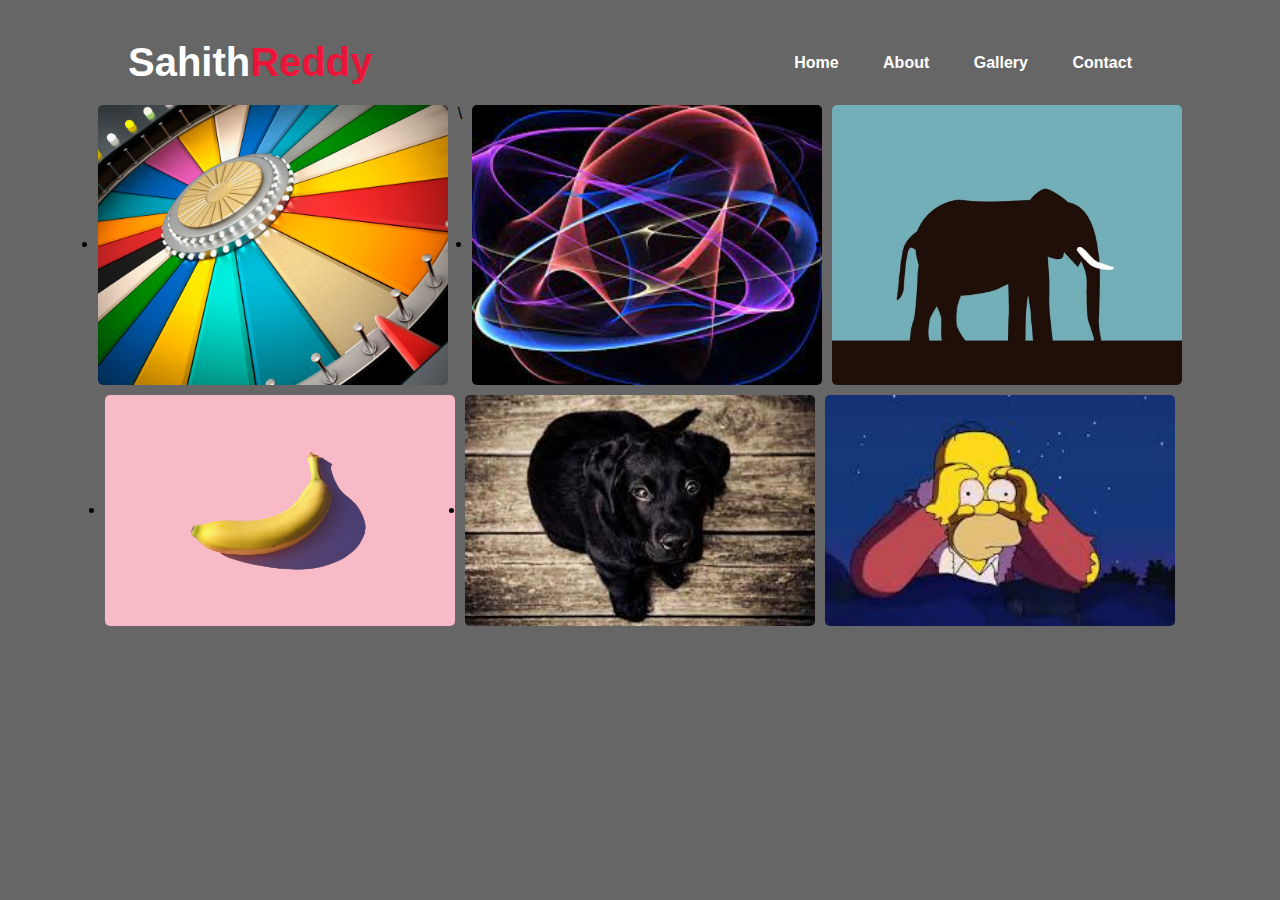
==== gallery.html @ 83fe9601 "added everythng" ====
<!DOCTYPE html>
<html lang="en">
<head>
    <meta charset="UTF-8">
    <meta name="viewport" content="width=device-width, initial-scale=1.0">
    <meta http-equiv="X-UA-Compatible" content="ie=edge">

    <title>Sahith  Gallery</title>
    <!-- add icon link -->
    <link rel = "icon" href = "img/title-icon.png" type = "image/x-icon">

    <link rel="stylesheet" type="text/css" href="css/style-gallery.css">


</head>
<body>
<div class="hero">
    <nav>
        <h2 class="logo"><a href="index.html">Sahith<span>Reddy</span></a></h2>
        <ul>
            <li><a href="index.html">Home</a></li>
            <li><a href="about.html">About</a></li>
            <li><a href="gallery.html">Gallery</a></li>
            <li><a href="contact.html">Contact</a></li>
        </ul>
    </nav>
        
    <div class="container"></div>
  
    

                <ul class="image-gallery">
                    <li>
                        <img  src="img/gallery1.jpg" alt="" srcset="">
                    </li>
                
\                    <li>
                        <img  src="img/gallery2.jpg" alt="" srcset="">
                    </li>
                    <li>
                        <img  src="img/gallery3.jpg" alt="" srcset="">
                    </li>
                    <li>
                        <img  src="img/gallery4.jpg" alt="" srcset="">
                    </li>
                    <li>
                        <img  src="img/gallery5.jpg" alt="" srcset="">
                    </li>
                    <li>
                        <img  src="img/gallery6.jpeg" alt="" srcset="">
                    </li>
                </ul>

    </div>

</body>
</html>
---- css/style-gallery.css ----
*{
	padding: 0;
	margin: 0;
	box-sizing: border-box;
	font-family:  sans-serif;
}

.hero{
	height: 100vh;
	width: 100%;
	background-image: linear-gradient(rgba(0, 0, 0, 0.6),rgba(0, 0, 0, 0.6));
	background-size: cover;
	background-position: center;
}
nav{
	display: flex;
	align-items: center;
	justify-content: space-between;
	padding-top: 40px;
	padding-left: 10%;
	padding-right: 10%;
}
.logo{
	color: white;
	font-size: 28px;
}
span{
	color: #ea1538;
}
nav h2 a{
    color:white;
    font-size: 40px;
    text-decoration: none;
    font-weight: bold;
}
nav ul li{
	list-style-type: none;
	display: inline-block;
	padding: 10px 20px;
}
nav ul li a{
    color: white;
    text-decoration: none;
    font-weight: bold;
}
nav ul li a:hover{
    color: #ea1538;
}

.image-gallery {
    display: flex;
    flex-wrap: wrap;
    justify-content: center;
    gap: 10px;
  }
  
li {
    flex-basis: 350px;
  }
  
  .image-gallery li img {
    object-fit: cover;
    width: 100%;
    height: 100%;
    vertical-align: middle;
    border-radius: 5px;
  }
  .container{
   margin-top: 20px; 
  }
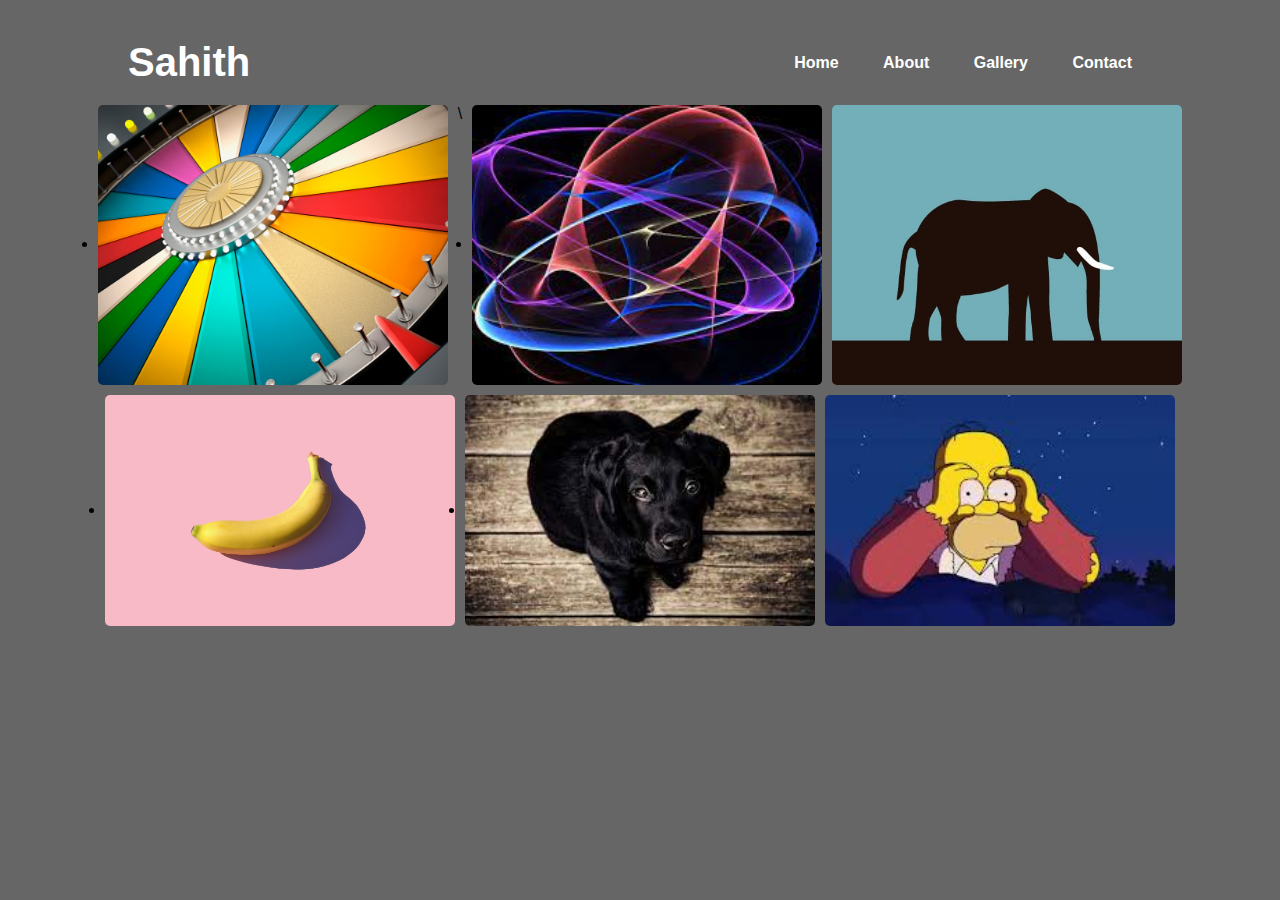
==== commit c7ee1e0c: "added everythng" ====
--- a/gallery.html
+++ b/gallery.html
@@ -16,7 +16,7 @@
 <body>
 <div class="hero">
     <nav>
-        <h2 class="logo"><a href="index.html">Sahith<span>Reddy</span></a></h2>
+        <h2 class="logo"><a href="index.html">Sahith</a></h2>
         <ul>
             <li><a href="index.html">Home</a></li>
             <li><a href="about.html">About</a></li>
